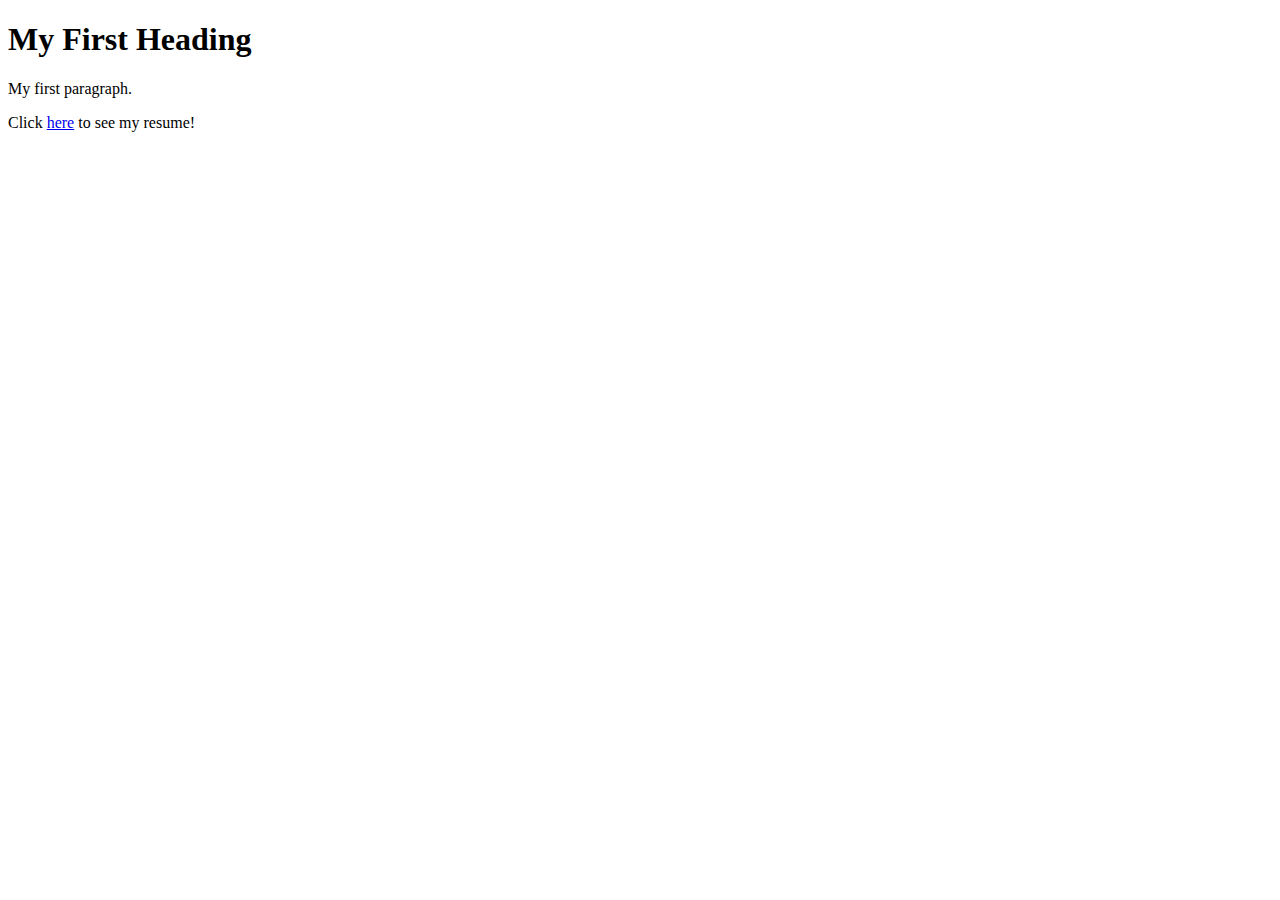
==== index.html @ 30590430 "Created index and resume pages" ====
<!DOCTYPE html>
<html>
<head>
	<title> Cameron Schorg</title>
</head>

<body>

<h1>My First Heading</h1>
<p>My first paragraph.</p>
<p>Click <a href="resume.html">here</a> to see my resume!

</body>
</html>
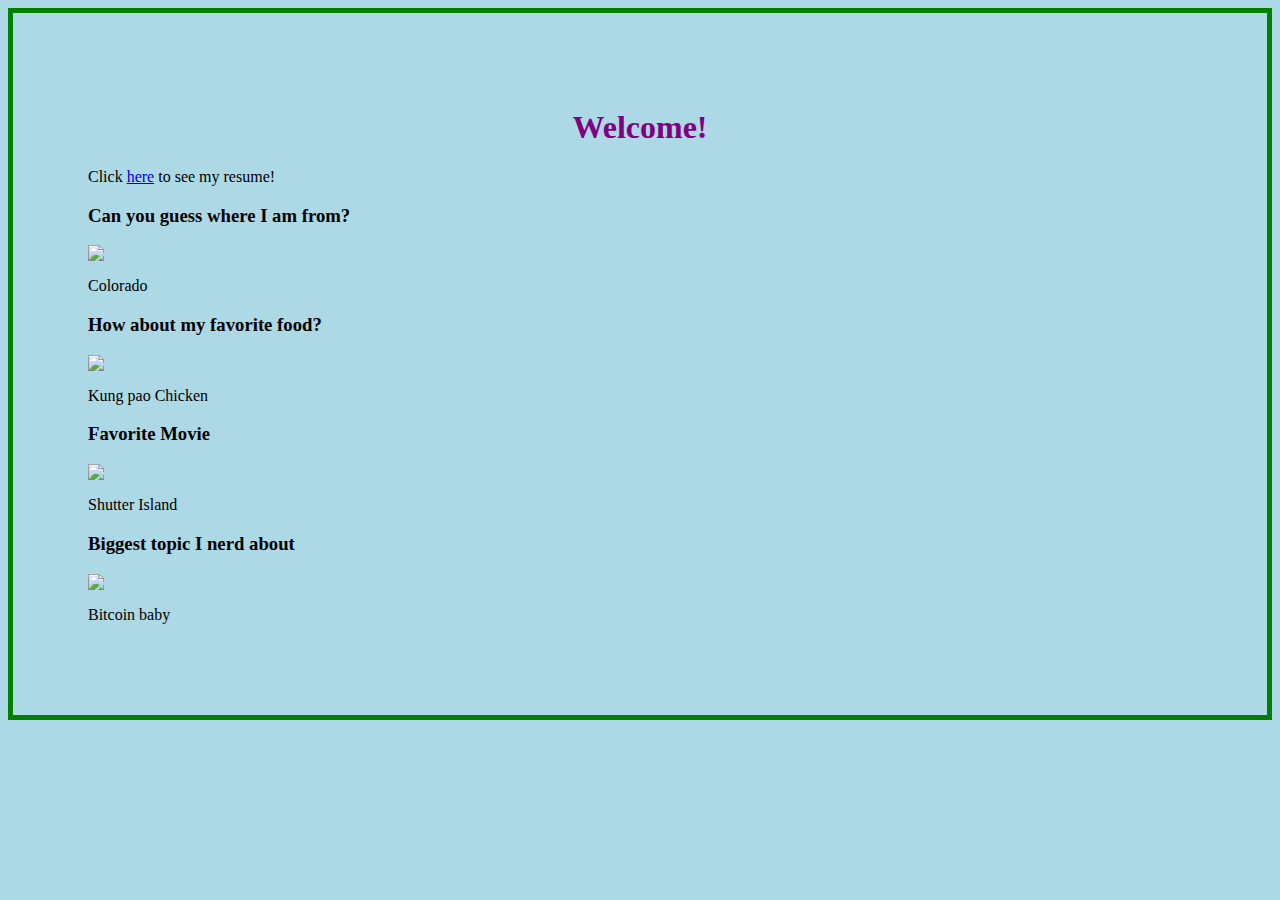
==== commit 925ba725: "added style.css and initial formatting" ====
--- a/index.html
+++ b/index.html
@@ -2,13 +2,27 @@
 <html>
 <head>
 	<title> Cameron Schorg</title>
+	<link rel="stylesheet" href="style.css">
 </head>
 
 <body>
+<h1 id="welcome">Welcome!</h1>
+<p>Click <a href="resume.html">here</a> to see my resume!
 
-<h1>My First Heading</h1>
-<p>My first paragraph.</p>
-<p>Click <a href="resume.html">here</a> to see my resume!
+<h3>Can you guess where I am from?</h3>
+<img src="https://upload.wikimedia.org/wikipedia/commons/thumb/4/46/Flag_of_Colorado.svg/250px-Flag_of_Colorado.svg.png" ><p>Colorado</p>
+
+
+<h3>How about my favorite food?</h3>
+<img src="http://rasamalaysia.com/wp-content/uploads/2007/11/kung-pao-chicken-thumb.jpg"> <p>Kung pao Chicken</p>
+
+<h3>Favorite Movie</h3>
+<img src="https://themotionpictures.files.wordpress.com/2012/06/si1.jpg"><p>Shutter Island</p>
+
+<h3>Biggest topic I nerd about</h3>
+<img src="https://media.licdn.com/mpr/mpr/AAEAAQAAAAAAAAqrAAAAJDk3Mzg5YTVmLTMyZWYtNDdkNi05MTYxLWNlZTBhZWM0NDVmZA.jpg"><p>Bitcoin baby</p>
+
+
 
 </body>
 </html>--- a/style.css
+++ b/style.css
@@ -0,0 +1,36 @@
+body {
+	background-color: lightblue;
+	padding: 75px;
+	border:5px solid green;
+}
+
+h1 {
+	text-align: center;
+}
+
+img {
+	display: block;
+	margin:auto;
+}
+
+#resume_div {
+	text-align: left;
+}
+
+#welcome {
+	color: purple;
+}
+
+#profile_pic {
+	display: block;
+	margin: auto;
+	border: 10px solid;
+}
+
+.resume_heading {
+	text-align: center;
+}
+
+#click_here {
+	text-align: center;
+}